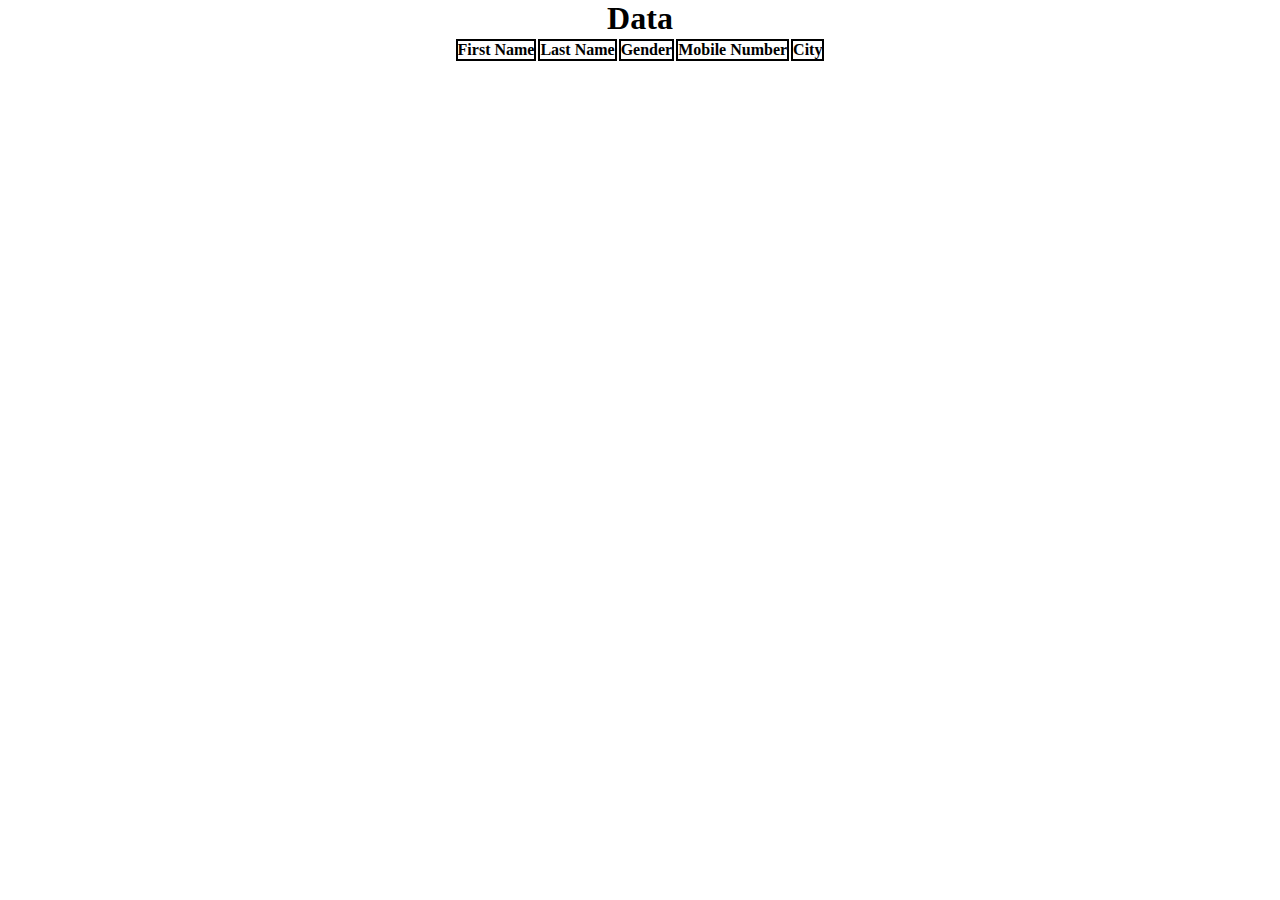
==== final.html @ 410c5055 "Add files via upload" ====
<!DOCTYPE html>
     <html lang="en">
     <head>
          <meta charset="UTF-8">
          <meta name="viewport" tent="width=device-width, initial-scale=1.0">
          <title>Document</title>
          <link rel="stylesheet" href="start.css"/>
     </head>
     <body onload="add()">
          <h1>Data</h1>
          <div id="final-container">
               <table>
                    <thead>
                         <th>First Name</th>
                         <th>Last Name</th>
                         <th>Gender</th>
                         <th>Mobile Number</th>
                         <th>City</th>
                    </thead>
                    <tbody class="t-body">

                    </tbody>
               </table>
          </div>

          <form action="final.html" style="display: none;" method="post" id="editform">
               <div class="name">
                    <label for="fn">First Name : </label>
                    <input type="text" id="fn" name="fn"/>
               </div>

               <div class="name">
                    <label for="fn">Last Name : </label>
                    <input type="text" id="ln" name="ln"/>
               </div>

               <div class="name"> 
                    <label>Gender : </label>
                    <input type="radio" id="male" name="gender" value="Male">
                    <label for="male">Male</label>
                    <input type="radio" id="female" name="gender" value="Female">
                    <label for="female">Female</label>
                    <input type="radio" id="other" name="gender" value="Other">
                    <label for="other">Other</label>
               </div>

               <div class="name">
                    <label for="number">Mobile Number : </label>
                    <input type="number" id="number" name="number">
               </div>

               <div class="name">
                    <label>City : </label>
                    <select id="city" name="city" value = "Surat">
                         <option value="Surat">Surat</option>
                         <option value="Ahmedabad">Ahmedabad</option>
                         <option value="Vadodara">Vadodara</option>
                         <option value="Rajkot">Rajkot</option>
                         <option value="Bharuch">Bharuch</option>
                    </select> 
               </div>

               <input type="submit" id="submit" class="btn">
               <input type="button" id="cancel" class="btn" value="Cancel">  
          </form>


     </body>
     <script type="text/javascript" src="final.js"></script>
     </html>
---- start.css ----
*{
     padding: 0;
     margin: 0;
     box-sizing:border-box;
}

/* FIRST FILE */

#startBody{
     background-image:url('imgs.png');
     background-size: cover;
     background-repeat: no-repeat;
     font-size : 18.5px;
}

form{
     width: 40%;
     height: 80%;
     margin-top: 50px;
     background-color: #ffffff86;
     border: 4px solid rgba(255, 235, 205, 0.318); 
     box-shadow: 10px 10px 10px #a0a59886 , -10px 10px 10px #a0a59886,10px -10px 10px #a0a59886 , -10px -10px 10px #a0a59886; 
     backdrop-filter: blur(1px);
     border-radius: 3vw;    
     color: #1c5a9d;      
}

.name{
     margin-left: 2vw;
     margin-top: 2vw;
}

label[for="fn"] , label[for="number"] , label[for="name"]{
     font-size : 18.5px;
}

input[type="text"] , input[type="number"]{
     margin-top: 0.6vw;
     width: 95%;
}

input[type="text"]:focus , input[type="number"]:focus{
     box-shadow: 2px 2px 2px #c7bfb5 , -2px 2px 2px #c7bfb5 , 2px -2px 2px #c7bfb5 , -2px -2px 2px #c7bfb5;
}

label[for="male"] , label[for="female"] , label[for="other"]{
     font-size: 18px;
     padding-left: 0.47vw;
     padding-right: 1vw;
     color: #316d81;
}

#radio-temp{
     margin-left: 1.5vw;
     margin-top: 1.5px;
}

#city{
     margin-left: 1.5vw;
     width: 14vw;
     height: 2.8vw;
     color: rgb(58, 58, 58);
}

#city:focus{
     box-shadow: 2px 2px 2px #c7bfb5 , -2px 2px 2px #c7bfb5 , 2px -2px 2px #c7bfb5 , -2px -2px 2px #c7bfb5;
}


#submit , #reset{
     margin-top: 2.3vw;   
     border-radius: 11px;
     background-color: #5286a1;
     color: whitesmoke;
     width: 25%; 
     font-weight: 500;
     margin-bottom: 1vw;
     transition: all 0.6s ease-in;
}

#submit:hover , #reset:hover{
     color: #2d80ad;
     background-color: white;
}


/* SECOND FILE */
h1{
     text-align: center;
}

#final-container{
     display: flex;
     justify-content: center;
}
          
td , th{
     border: 2px solid #000000;
}    



/* MEDIA */

@media screen and (max-width: 900px){
     form{
          width: 90%;
     }
}
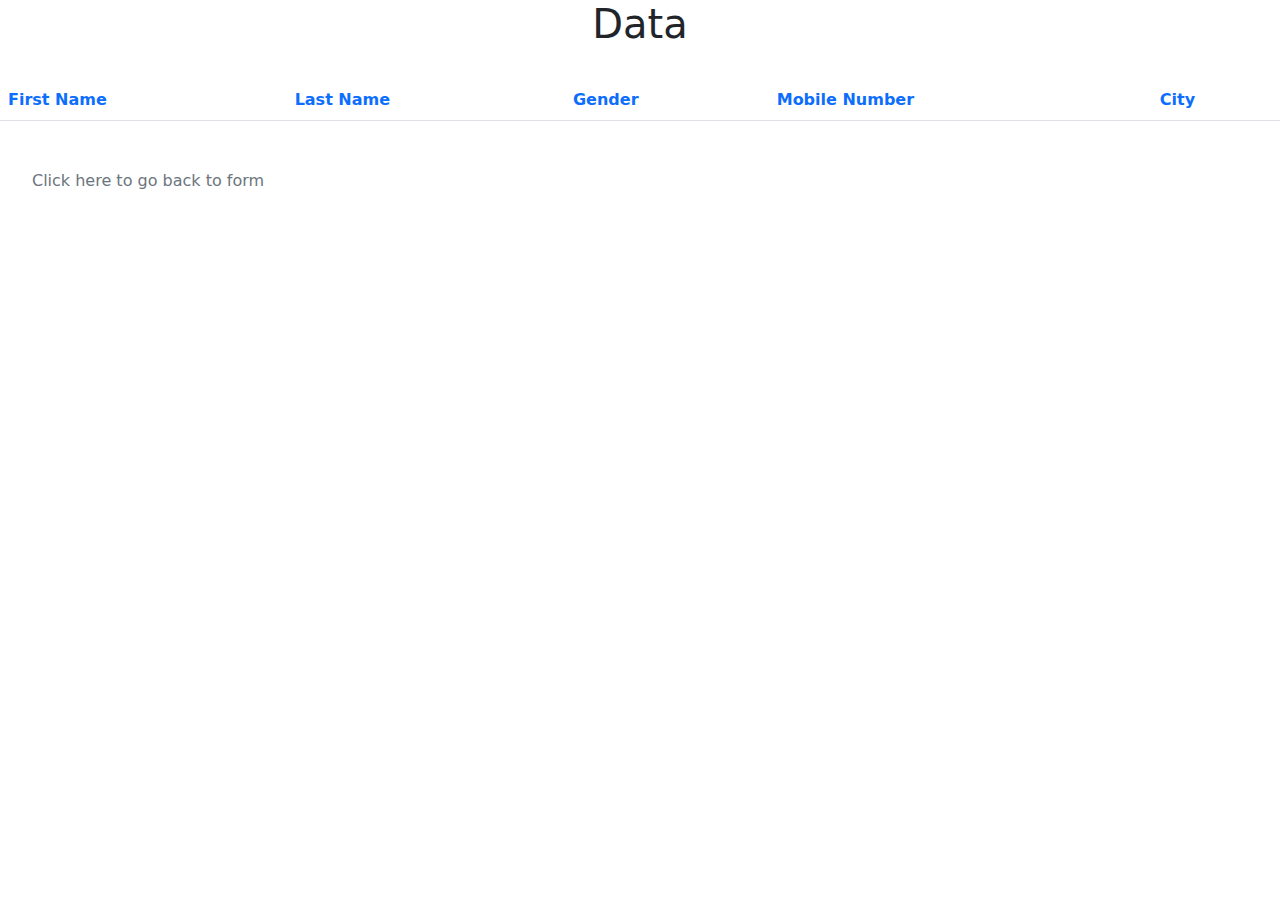
==== commit 18c67525: "Update final.html" ====
--- a/final.html
+++ b/final.html
@@ -1,70 +1,93 @@
-     <!DOCTYPE html>
-     <html lang="en">
-     <head>
-          <meta charset="UTF-8">
-          <meta name="viewport" tent="width=device-width, initial-scale=1.0">
-          <title>Document</title>
-          <link rel="stylesheet" href="start.css"/>
-     </head>
-     <body onload="add()">
+<!DOCTYPE html>
+<html lang="en">
+<head>
+     <meta charset="UTF-8">
+     <meta name="viewport" tent="width=device-width, initial-scale=1.0">
+     <title>Document</title>
+     <link rel="stylesheet" href="https://cdnjs.cloudflare.com/ajax/libs/font-awesome/6.4.2/css/all.min.css"
+     integrity="sha512-z3gLpd7yknf1YoNbCzqRKc4qyor8gaKU1qmn+CShxbuBusANI9QpRohGBreCFkKxLhei6S9CQXFEbbKuqLg0DA=="
+     crossorigin="anonymous" referrerpolicy="no-referrer" />     
+     <link rel="stylesheet" href="start.css"/>
+     <link rel="stylesheet" href="css/bootstrap.min.css"/>
+</head>
+<body onload="add()" id="finalbody">
+     
+     <div class="table-responsive" id="final-container">
           <h1>Data</h1>
-          <div id="final-container">
-               <table>
-                    <thead>
-                         <th>First Name</th>
-                         <th>Last Name</th>
-                         <th>Gender</th>
-                         <th>Mobile Number</th>
-                         <th>City</th>
-                    </thead>
-                    <tbody class="t-body">
+          <table class="table table-condensed table-hover">
+               <thead>
+                    <th class="text-primary">First Name</th>
+                    <th class="text-primary">Last Name</th>
+                    <th class="text-primary">Gender</th>
+                    <th class="text-primary">Mobile Number</th>
+                    <th class="text-primary">City</th>
+               </thead>
+               <tbody class="t-body">
+               </tbody>
+          </table>
 
-                    </tbody>
-               </table>
-          </div>
+          <span id ="goback" class="mt-5">
+               <a style="text-decoration: none;" class="d-flex align-intems-center mt-5" href="index.html">
+                    <i class="fa-solid fa-link text-info ms-3 mt-1"></i>   
+                    <p class="text-secondary ms-3">Click here to go back to form</p>              
+               </a>
+          </span>
+     
+     
+     </div>
 
+     <div class="container-fluid d-flex justify-content-center align-items-center" style="background: rgb(129,141,140);
+     background: linear-gradient(90deg, rgba(129,141,140,1) 8%, rgba(115,179,193,1) 35%, rgba(114,147,145,1) 90%);">
           <form action="final.html" style="display: none;" method="post" id="editform">
+               <h3 style="text-align: center; font-size:2vw;">Edit Data</h3>
                <div class="name">
                     <label for="fn">First Name : </label>
-                    <input type="text" id="fn" name="fn"/>
+                    <input type="text" class="form-control" id="fn" name="fn" placeholder="Enter Your First Name">
                </div>
 
                <div class="name">
                     <label for="fn">Last Name : </label>
-                    <input type="text" id="ln" name="ln"/>
+                    <input type="text" class="form-control" id="ln" name="ln" placeholder="Enter Your Last Name"/>
                </div>
 
-               <div class="name"> 
-                    <label>Gender : </label>
-                    <input type="radio" id="male" name="gender" value="Male">
-                    <label for="male">Male</label>
-                    <input type="radio" id="female" name="gender" value="Female">
-                    <label for="female">Female</label>
-                    <input type="radio" id="other" name="gender" value="Other">
-                    <label for="other">Other</label>
+               <div class="name d-flex align-items-center">
+                    <label id="gendertemp" for="name">Gender &nbsp;&nbsp;: </label>
+                    <div id="radio-temp">
+                         <input type="radio" id="male" name="gender" value="Male">
+                         <label for="male">Male</label>
+                         <input type="radio" id="female" name="gender" value="Female">
+                         <label for="female">Female</label>
+                         <input type="radio" id="other" name="gender" value="Other">
+                         <label for="other">Other</label>
+                    </div>
                </div>
 
                <div class="name">
-                    <label for="number">Mobile Number : </label>
-                    <input type="number" id="number" name="number">
+                    <label for="number">Contact Number : </label>
+                    <input type="number" class="form-control" id="number" name="number" placeholder="Enter Your Contact Number">
                </div>
 
-               <div class="name">
-                    <label>City : </label>
-                    <select id="city" name="city" value = "Surat">
+               <div class="name d-flex align-items-center">
+                    <div id="temp">
+                         <label for="name" >City : </label>
+                    </div>
+                    <select id="city" class="form-control" name="city" value="Surat">
                          <option value="Surat">Surat</option>
                          <option value="Ahmedabad">Ahmedabad</option>
                          <option value="Vadodara">Vadodara</option>
                          <option value="Rajkot">Rajkot</option>
                          <option value="Bharuch">Bharuch</option>
-                    </select> 
+                    </select>
                </div>
 
-               <input type="submit" id="submit" class="btn">
-               <input type="button" id="cancel" class="btn" value="Cancel">  
+               <div class="d-flex justify-content-evenly">
+                    <input type="submit" id="submit" class="btn">
+                    <input type="button" id="cancel" class="btn" value="Cancel">  
+               </div>
+
           </form>
-
-
-     </body>
-     <script type="text/javascript" src="final.js"></script>
-     </html>+     </div>
+</body>
+<script type="text/javascript" src="final.js"></script>
+<script type="text/javascript" src="js/bootstrap.bundle.js"></script>
+</html>
--- a/start.css
+++ b/start.css
@@ -2,6 +2,7 @@
      padding: 0;
      margin: 0;
      box-sizing:border-box;
+
 }
 
 /* FIRST FILE */
@@ -83,27 +84,214 @@
      background-color: white;
 }
 
+#bottom{
+     display: flex;
+     justify-content: space-between;
+     align-items: center;
+     background-color: #ffffff4a;
+     backdrop-filter: blur(1px);
+     margin-top: 35.5px;
+     height: auto;
+}
+
+#link{
+     text-decoration: none;
+     color: #ffe600;
+}
+
+#link i{
+     margin-top: 5px;
+     margin-right: 1.1rem;
+     color: #c7bfb5;
+}
+
+#personal-link i{
+     font-size: 23px;
+     margin-right: 2.5rem;
+     margin-top: 5px;
+}
+
 
 /* SECOND FILE */
+
+#final-container{
+     animation: ani 1s ease 0s 1;
+}
+
+#editform{
+     animation: ani 1s ease 0s 1;
+}
+
+@keyframes ani {
+     0%{
+          opacity: 0;
+     }
+     100%{
+          opacity: 1;
+     }
+}
+
 h1{
      text-align: center;
 }
 
-#final-container{
-     display: flex;
-     justify-content: center;
-}
-          
-td , th{
-     border: 2px solid #000000;
-}    
-
-
+table{
+     margin-top: 2rem;
+}
+
+td .btn{
+     width: 80px;
+}
+
+#editBtn{
+     margin-left: 3rem;
+}
 
 /* MEDIA */
 
 @media screen and (max-width: 900px){
+     #startBody{
+          background-image:url('small.png');
+          background-size:auto;
+     }    
+
      form{
-          width: 90%;
-     }
-}+          width: 95%;
+          margin-top: 100px;
+          border: 2px solid rgba(255, 235, 205, 0.318); 
+          box-shadow: 2.5px 2.5px 2.5px #a0a59886 , -2.5px 2.5px 2.5px #a0a59886,2.5px -2.5px 2.5px #a0a59886 , -2.5px -2.5px 2.5px #a0a59886; 
+          border-radius: 1rem;    
+     }
+
+     .name{
+          margin-left: 5vw;
+          margin-top: 5vw;
+     }
+
+     label[for="fn"] , label[for="number"] , label[for="name"]{
+          font-size : 17px;
+     }
+
+     input[type="text"] , input[type="number"]{
+          margin-top: 1.9vw;
+          width: 91%;
+     }
+
+     input[type="text"]:focus , input[type="number"]:focus{
+          box-shadow: 1px 1px 1px #c7bfb5 , -1px 1px 1px #c7bfb5 , 1px -1px 1px #c7bfb5 , -1px -1px 1px #c7bfb5;
+     }
+
+     label[for="male"] , label[for="female"] , label[for="other"]{
+          font-size: 16px;
+     }
+
+     #male{
+          margin-left: 2.3vw;
+     }
+
+     #gendertemp{
+          margin-top: 1.9vw;  
+     }
+
+     #radio-temp{
+          margin-left: 1.5vw;
+          margin-top: 1.9vw;
+     }
+
+     #city{
+          margin-top: 1.3vw;
+          margin-left: 4.4vw;
+          width: 40%;
+          height: auto;
+     }
+
+     #temp{
+          margin-top: 0.4vw;
+     }
+
+     #submit , #reset{
+          margin-top: 7vw;   
+          border-radius: 8px;
+          width: 45%; 
+          margin-bottom: 5vw;
+     }
+
+     #bottom{
+          display: grid;
+          justify-content:'';
+          grid-template-areas: 
+               'spanlink'
+               'plinks'
+          ;
+          margin-top: 100px;
+          height: auto;
+     }
+     
+     #spanlink{
+          grid-area: spanlink;
+     }
+
+     #personal-link{
+          margin-right: 5rem;
+     }
+
+     #personal-link i{
+          font-size: 23px;
+          margin-right: 1.5rem;
+          margin-top: 1px;
+          grid-area: plinks;
+     }
+}
+
+@media screen and (max-width: 330px){
+     form{
+          width: 98%;
+     }
+
+     .name{
+          margin-left: 5vw;
+     }
+
+     label[for="male"] , label[for="female"] , label[for="other"]{
+          font-size: 14.5px;
+          padding-left: 0vw;
+     }
+
+     #male{
+          margin-left: 2vw;
+     }
+
+     #gendertemp{
+          margin-top: 1.9vw;  
+     }
+
+     #radio-temp{
+          margin-left: 1vw;
+          margin-top: 1.9vw;
+     }
+
+     input[type="text"] , input[type="number"]{
+          width: 95%;
+          margin-top: 1.9vw;
+     }
+
+     #temp{
+          margin-top: 3vw;
+     }
+
+     #city{
+          margin-top: 3.4vw;   
+          width: 39%;
+          height: auto;
+          margin-left: 3.3vw;
+     }
+
+     #submit , #reset{
+          margin-top: 6.5vw;   
+          border-radius: 9px;
+          width: 45%; 
+          margin-bottom: 5vw;
+     }
+}
+
+
